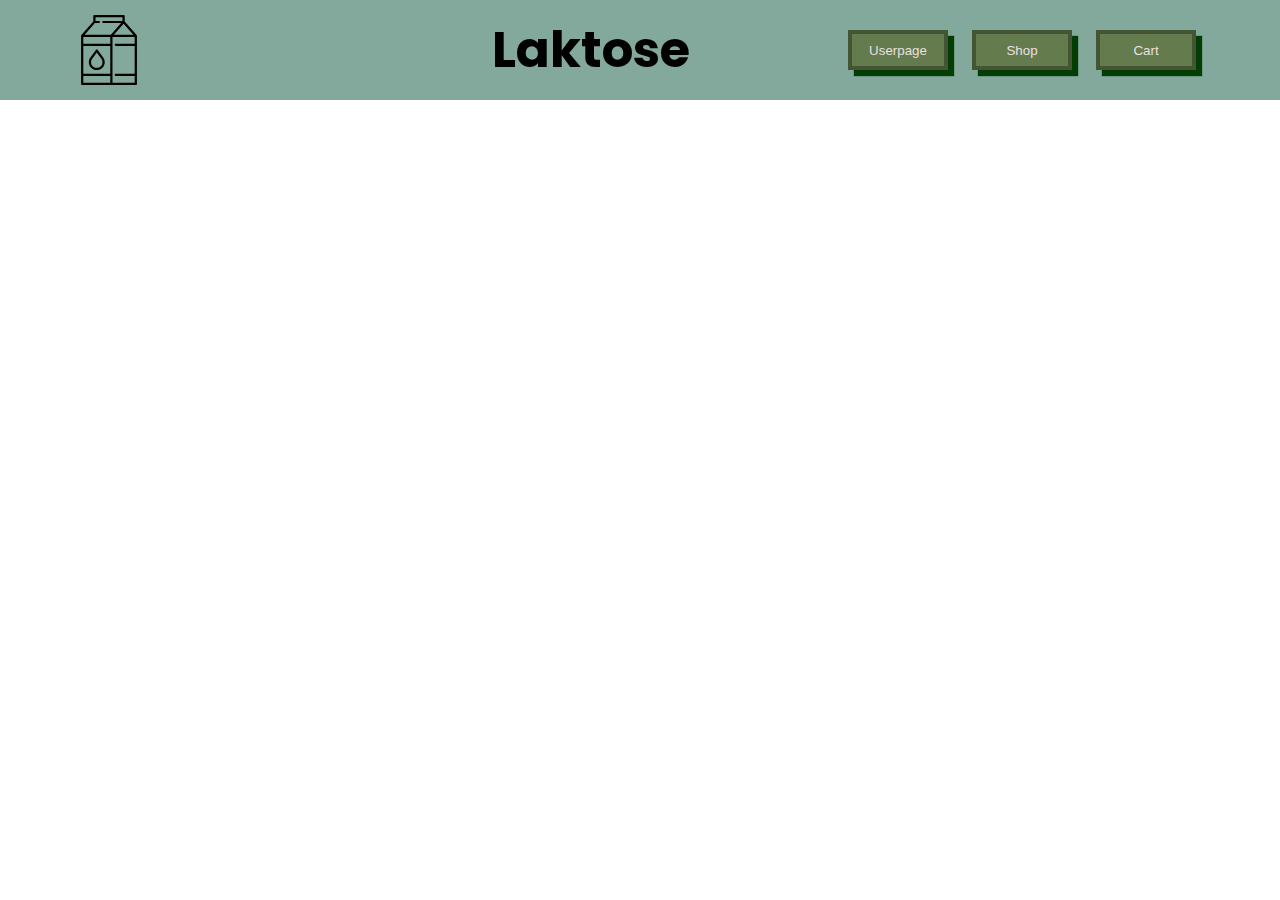
==== index.html @ 12277fe9 "setup and showoff" ====
<!DOCTYPE html>
<html lang="en">
<head>
    <meta charset="UTF-8">
    <meta name="viewport" content="width=device-width, initial-scale=1.0">
    <link rel="preconnect" href="https://fonts.googleapis.com">
<link rel="preconnect" href="https://fonts.gstatic.com" crossorigin>
<link href="https://fonts.googleapis.com/css2?family=Poppins:wght@500&display=swap" rel="stylesheet">
    <title>Hjemmeside</title>
    <link rel="stylesheet" href="./css/main.css">
    <link rel="stylesheet" href="./css/homePage.css">
</head>
<body>
    <header>
        <nav>
            <img src="./images/icons/milk-svgrepo-com.svg" alt="" class="milkSvg">
            <h1 class="headingTop">Laktose</h1>
            <div>
                <a href="./pages/userpage.html">
                    <button class="navBtn">Userpage</button>
                </a>
                <a href="./pages/Shop.html">
                    <button class="navBtn">Shop</button>
                </a>
                <a href="./pages/cart.html">
                    <button class="navBtn">Cart</button>
                </a>
            </div>
        </nav>
    </header>
    <main>

    </main>
    <footer>

    </footer>
</body>
</html>
---- css/main.css ----
* {
    margin: 0;
    padding: 0;
    box-sizing: border-box;
}

body {
    display: flex;
    flex-direction: column;
}
nav {
    height: 100px;
    position: sticky;
    top: 0;
    background-color: rgb(131, 169, 156);
    display: flex;
    flex-direction: row;
    justify-content: space-around;
    align-items: center;
}
a {
    text-decoration: none;
}

/*CLASSES*/
.navBtn {
   box-shadow: 6px 6px 1px rgb(4, 61, 4);
    border: 4px rgb(68, 85, 51) solid;
    background-color: rgb(100, 123, 77);
    height: 40px;
    width: 100px;
    color: rgb(234, 224, 224);
    cursor: pointer;
    margin: 20px 10px;
}
.navBtn:active {
    box-shadow: 3px 3px 1px rgb(4, 61, 4);
}
.milkSvg {
    width: 70px;
}
.headingTop {
    margin-left: 200px;
    font-size: 50px;
    font-family: 'Poppins', sans-serif;
}
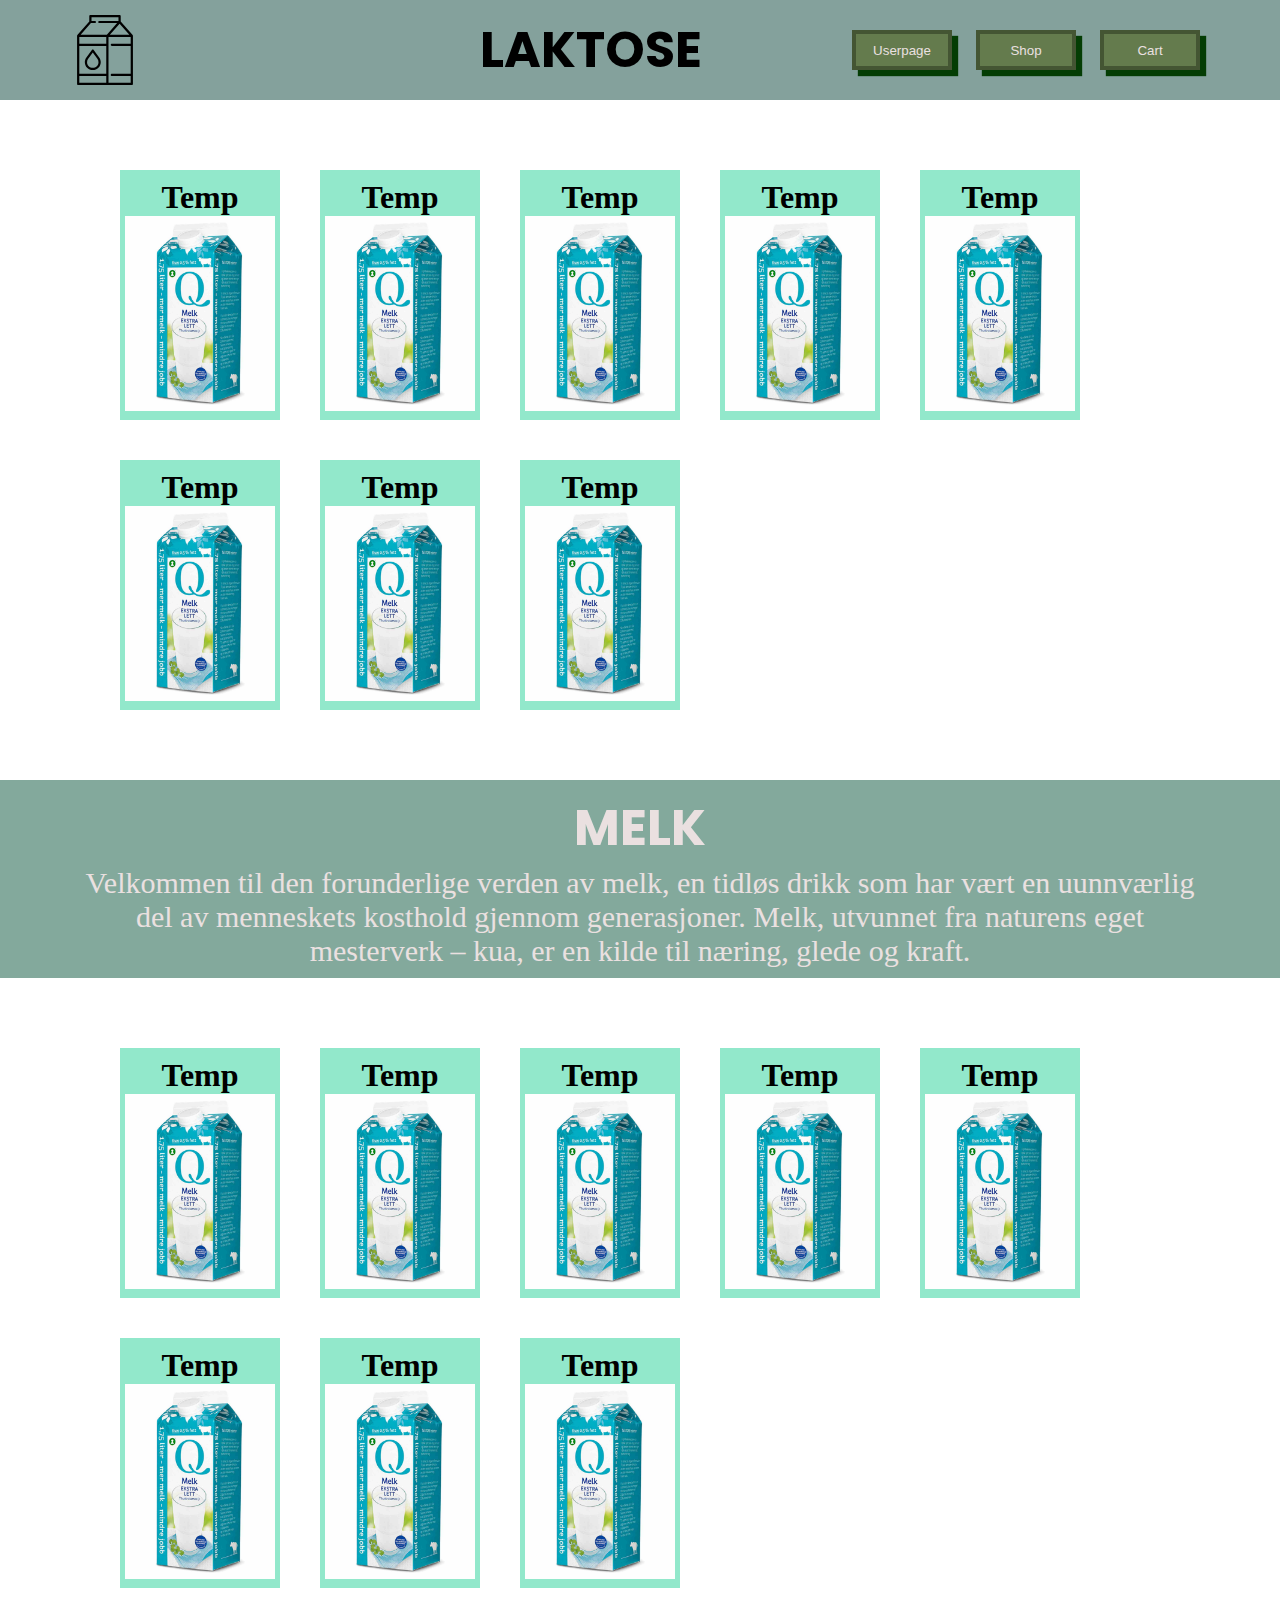
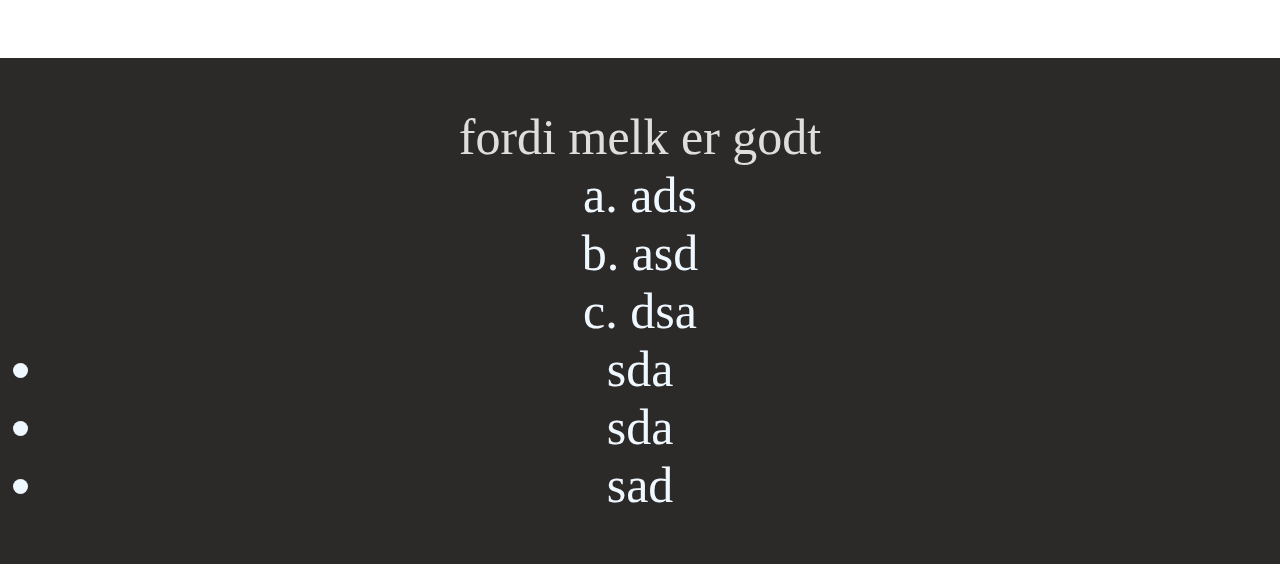
==== commit 46ec1ec6: "klasse to" ====
--- a/index.html
+++ b/index.html
@@ -1,20 +1,25 @@
 <!DOCTYPE html>
-<html lang="en">
+<html lang="no">
 <head>
     <meta charset="UTF-8">
     <meta name="viewport" content="width=device-width, initial-scale=1.0">
     <link rel="preconnect" href="https://fonts.googleapis.com">
-<link rel="preconnect" href="https://fonts.gstatic.com" crossorigin>
-<link href="https://fonts.googleapis.com/css2?family=Poppins:wght@500&display=swap" rel="stylesheet">
+    <link rel="preconnect" href="https://fonts.gstatic.com" crossorigin>
+    <link href="https://fonts.googleapis.com/css2?family=Poppins:wght@500&display=swap" rel="stylesheet">
+    <meta name="description" content="selling of milk">
+    <meta name="author" content="dhsah">
+    <link rel="shortcut icon" href="./images/icons/milk-svgrepo-com.svg" type="image/x-icon">
     <title>Hjemmeside</title>
     <link rel="stylesheet" href="./css/main.css">
     <link rel="stylesheet" href="./css/homePage.css">
+
 </head>
 <body>
+
     <header>
         <nav>
             <img src="./images/icons/milk-svgrepo-com.svg" alt="" class="milkSvg">
-            <h1 class="headingTop">Laktose</h1>
+            <h1 class="headingTop">LAKTOSE</h1>
             <div>
                 <a href="./pages/userpage.html">
                     <button class="navBtn">Userpage</button>
@@ -28,11 +33,117 @@
             </div>
         </nav>
     </header>
+
     <main>
+        <section class="shop-section">
 
+            <div class="container-top">
+                <h1 class="top-text-contained">Temp</h1>
+                <img src="./images/qmelk.jpg" alt="bilde av q-melk" class="picture-top-contained">
+            </div>
+
+            <div class="container-top">
+                <h1 class="top-text-contained">Temp</h1>
+                <img src="./images/qmelk.jpg" alt="bilde av q-melk" class="picture-top-contained">
+            </div>
+
+            <div class="container-top">
+                <h1 class="top-text-contained">Temp</h1>
+                <img src="./images/qmelk.jpg" alt="bilde av q-melk" class="picture-top-contained">
+            </div>
+
+            <div class="container-top">
+                <h1 class="top-text-contained">Temp</h1>
+                <img src="./images/qmelk.jpg" alt="bilde av q-melk" class="picture-top-contained">
+            </div>
+
+            <div class="container-top">
+                <h1 class="top-text-contained">Temp</h1>
+                <img src="./images/qmelk.jpg" alt="bilde av q-melk" class="picture-top-contained">
+            </div>
+
+            <div class="container-top">
+                <h1 class="top-text-contained">Temp</h1>
+                <img src="./images/qmelk.jpg" alt="bilde av q-melk" class="picture-top-contained">
+            </div>
+
+            <div class="container-top">
+                <h1 class="top-text-contained">Temp</h1>
+                <img src="./images/qmelk.jpg" alt="bilde av q-melk" class="picture-top-contained">
+            </div>
+
+            <div class="container-top">
+                <h1 class="top-text-contained">Temp</h1>
+                <img src="./images/qmelk.jpg" alt="bilde av q-melk" class="picture-top-contained">
+            </div>
+            
+        </section >
+
+        <section id="contain-info">
+            <h3 id="milk-heading">MELK</h3>
+            <p id="info-text-divider">Velkommen til den forunderlige verden av melk, en tidløs drikk som har vært en uunnværlig del av menneskets kosthold gjennom generasjoner. Melk, utvunnet fra naturens eget mesterverk – kua, er en kilde til næring, glede og kraft.</p>
+           
+        </section>
+
+        <section class="shop-section">
+
+            <div class="container-top">
+                <h1 class="top-text-contained">Temp</h1>
+                <img src="./images/qmelk.jpg" alt="bilde av q-melk" class="picture-top-contained">
+            </div>
+
+            <div class="container-top">
+                <h1 class="top-text-contained">Temp</h1>
+                <img src="./images/qmelk.jpg" alt="bilde av q-melk" class="picture-top-contained">
+            </div>
+
+            <div class="container-top">
+                <h1 class="top-text-contained">Temp</h1>
+                <img src="./images/qmelk.jpg" alt="bilde av q-melk" class="picture-top-contained">
+            </div>
+
+            <div class="container-top">
+                <h1 class="top-text-contained">Temp</h1>
+                <img src="./images/qmelk.jpg" alt="bilde av q-melk" class="picture-top-contained">
+            </div>
+
+            <div class="container-top">
+                <h1 class="top-text-contained">Temp</h1>
+                <img src="./images/qmelk.jpg" alt="bilde av q-melk" class="picture-top-contained">
+            </div>
+
+            <div class="container-top">
+                <h1 class="top-text-contained">Temp</h1>
+                <img src="./images/qmelk.jpg" alt="bilde av q-melk" class="picture-top-contained">
+            </div>
+
+            <div class="container-top">
+                <h1 class="top-text-contained">Temp</h1>
+                <img src="./images/qmelk.jpg" alt="bilde av q-melk" class="picture-top-contained">
+            </div>
+
+            <div class="container-top">
+                <h1 class="top-text-contained">Temp</h1>
+                <img src="./images/qmelk.jpg" alt="bilde av q-melk" class="picture-top-contained">
+            </div>
+
+        </section>
     </main>
+
     <footer>
+        <p class="footer-text">fordi melk er godt</p>
 
+        <ol id="test1">
+            <li>ads</li>
+            <li>asd</li>
+            <li>dsa</li>
+        </ol>
+
+        <ul id="test2">
+            <li>sda</li>
+            <li>sda</li>
+            <li>sad</li>
+        </ul>
     </footer>
 </body>
 </html>--- a/css/main.css
+++ b/css/main.css
@@ -6,23 +6,41 @@
 
 body {
     display: flex;
-    flex-direction: column;
+    flex-direction: column;  
+    background-image: url("https://i.imgflip.com/79xfh8.jpg");
+
 }
 nav {
     height: 100px;
     position: sticky;
     top: 0;
-    background-color: rgb(131, 169, 156);
+    background-color: rgb(132, 161, 156);
     display: flex;
     flex-direction: row;
     justify-content: space-around;
     align-items: center;
 }
+
+header {
+    
+}
+
 a {
     text-decoration: none;
 }
+footer {
+    background-color: rgb(44, 41, 41);
+    width: 100%;
+    min-height: 200px;
+    text-align: center;
+    padding: 50px;
+}
 
 /*CLASSES*/
+.footer-text {
+    color: rgb(224, 221, 221);
+    font-size: 50px;
+}
 .navBtn {
    box-shadow: 6px 6px 1px rgb(4, 61, 4);
     border: 4px rgb(68, 85, 51) solid;
--- a/css/homePage.css
+++ b/css/homePage.css
@@ -0,0 +1,60 @@
+/*SHOP PART*/
+    /*ID'S*/
+    .shop-section {
+        display: flex;
+        flex-wrap: wrap;
+        margin: 50px 100px;
+    }
+
+    .container-top{
+        background-color: rgb(146, 232, 203);
+        display: flex;
+        flex-direction: column;
+        margin: 20px;
+        justify-content: center;
+        align-items: center;
+        width: 160px;
+        height: 250px;
+    }
+
+    .top-text-contained{
+        
+    }
+
+    .picture-top-contained{
+        width: 150px;
+    }
+/*SHOP PART*/
+
+/*MIDDLE DIVIDER*/
+#contain-info{
+    width: 100%;
+    background-color: rgb(131, 169, 156);
+    min-height: 190px;
+    text-align: center;
+    padding: 10px 70px;
+}
+
+#milk-heading {
+    font-size: 50px;
+    color: rgb(234, 224, 224);
+    font-family: 'Poppins', sans-serif;
+}
+#info-text-divider {
+    font-size: 30px;
+    color: rgb(234, 224, 224);
+}
+/*MIDDLE DIVIDER*/
+
+#test1 {
+color: aliceblue;
+font-size: 50px;
+list-style-type:lower-latin;
+list-style-position: inside;
+}
+#test2 {
+color: aliceblue;
+font-size: 50px;
+list-style-position: outside;
+
+}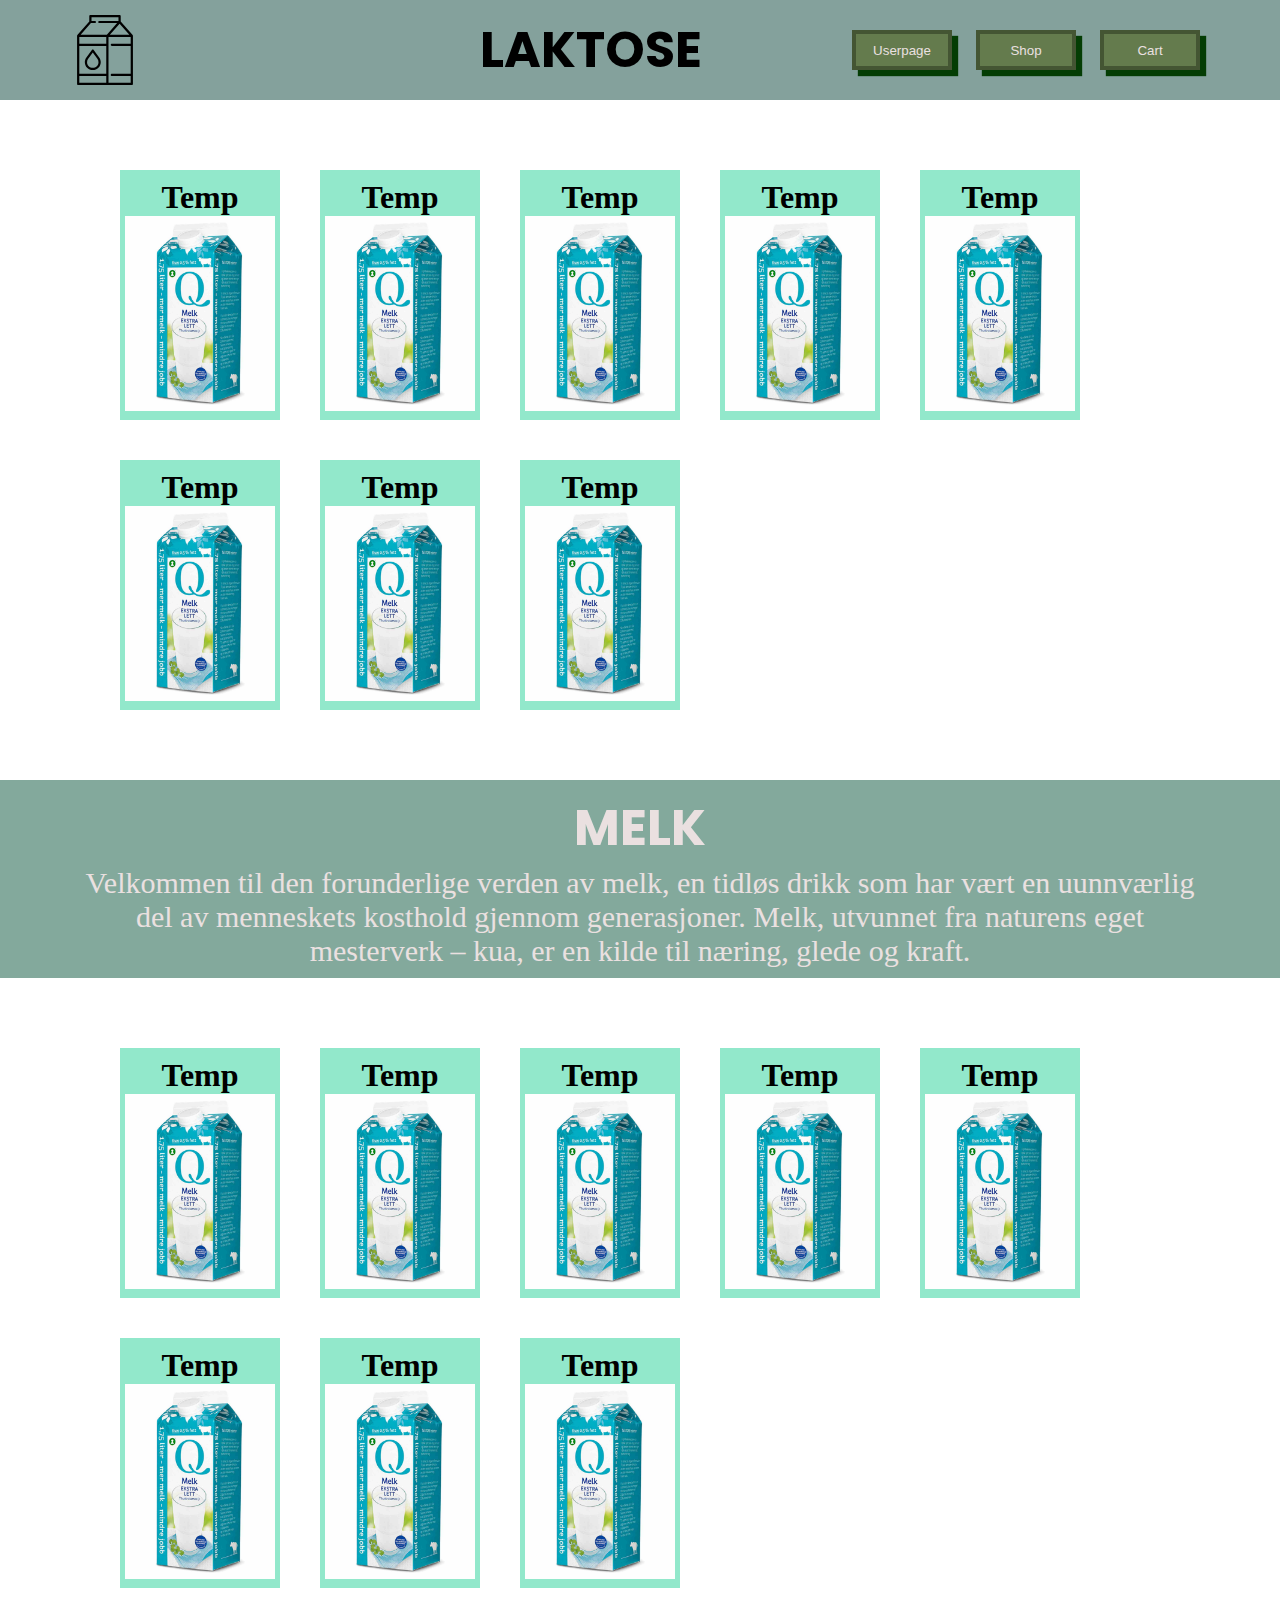
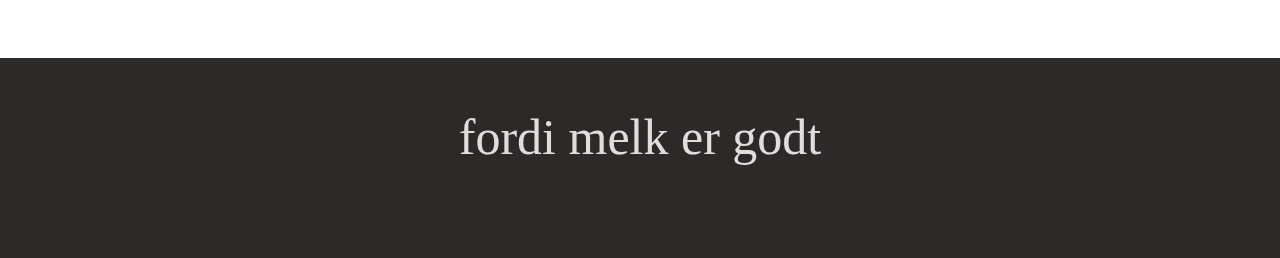
==== commit 64aaf851: "kommenterte ut" ====
--- a/index.html
+++ b/index.html
@@ -133,7 +133,7 @@
     <footer>
         <p class="footer-text">fordi melk er godt</p>
 
-        <ol id="test1">
+        <!--<ol id="test1">
             <li>ads</li>
             <li>asd</li>
             <li>dsa</li>
@@ -143,7 +143,7 @@
             <li>sda</li>
             <li>sda</li>
             <li>sad</li>
-        </ul>
+        </ul>-->
     </footer>
 </body>
 </html>--- a/css/homePage.css
+++ b/css/homePage.css
@@ -46,6 +46,8 @@
 }
 /*MIDDLE DIVIDER*/
 
+
+/*
 #test1 {
 color: aliceblue;
 font-size: 50px;
@@ -57,4 +59,4 @@
 font-size: 50px;
 list-style-position: outside;
 
-}+}*/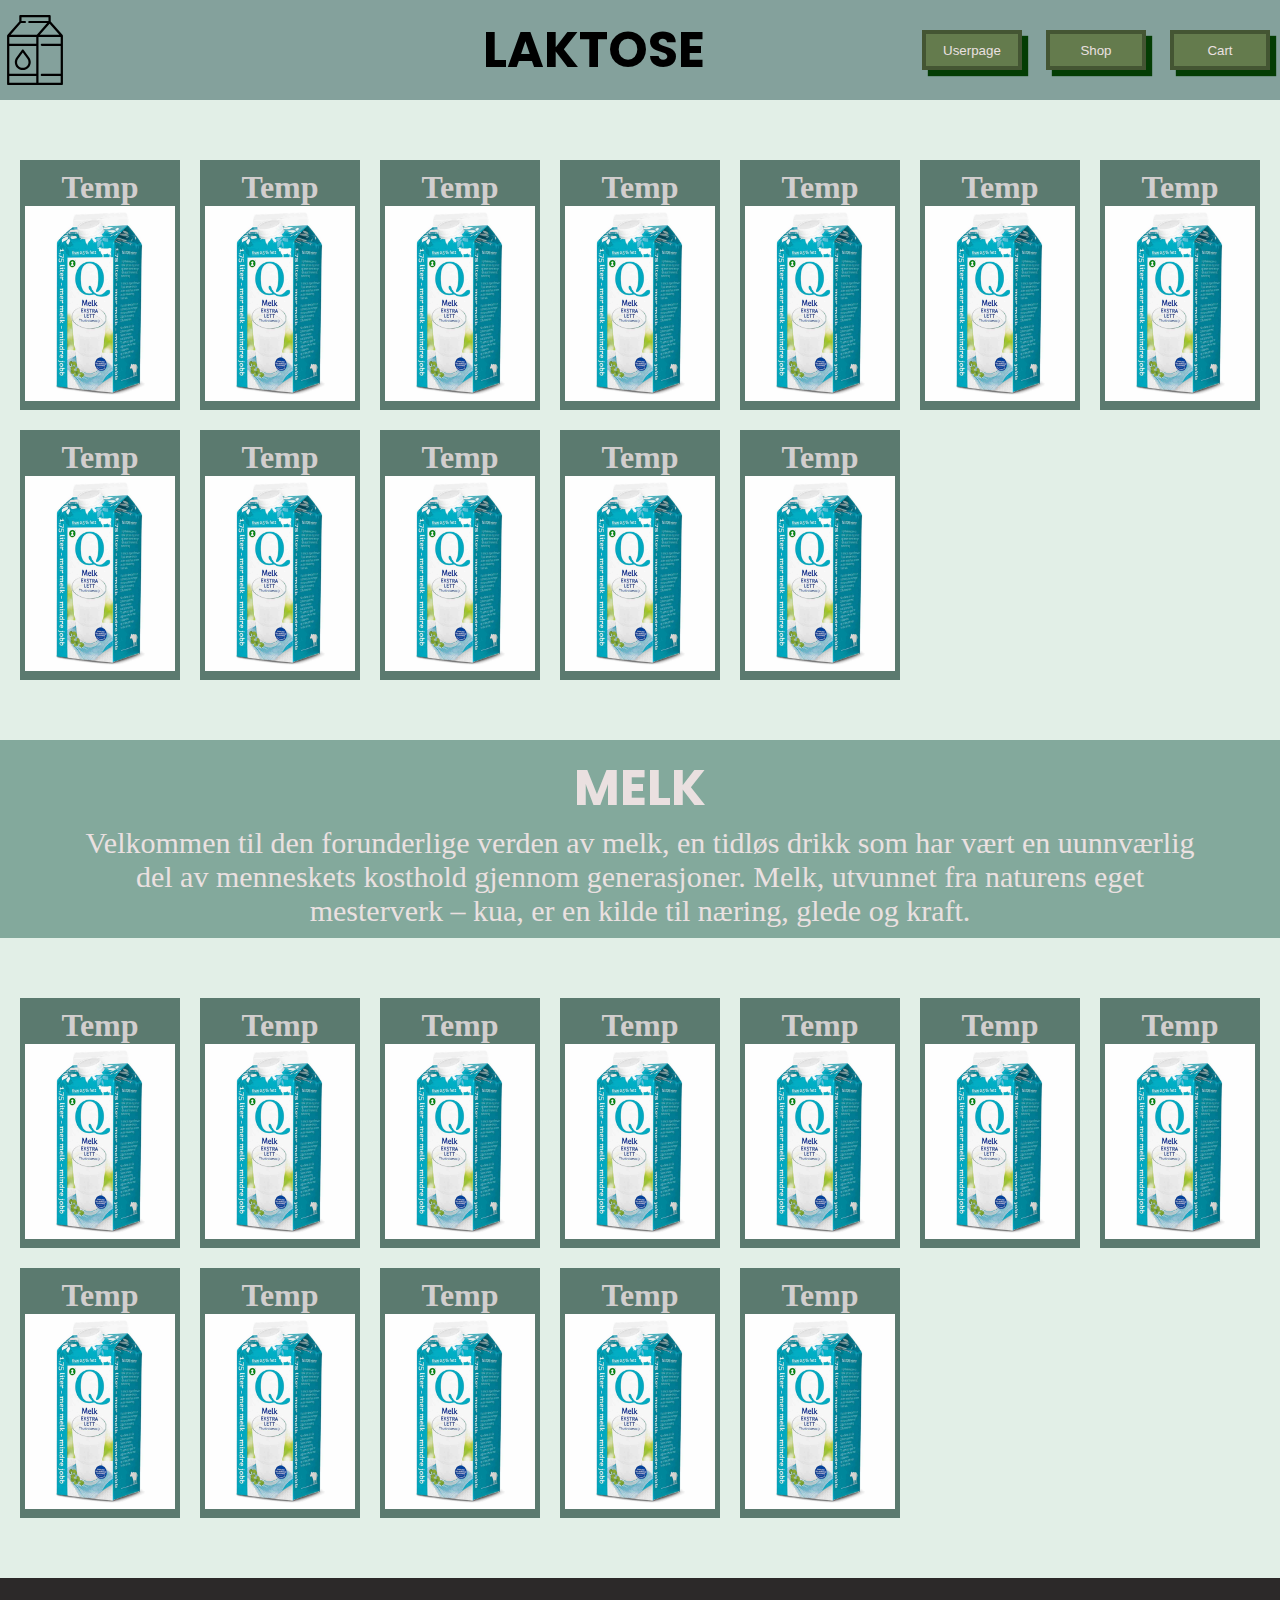
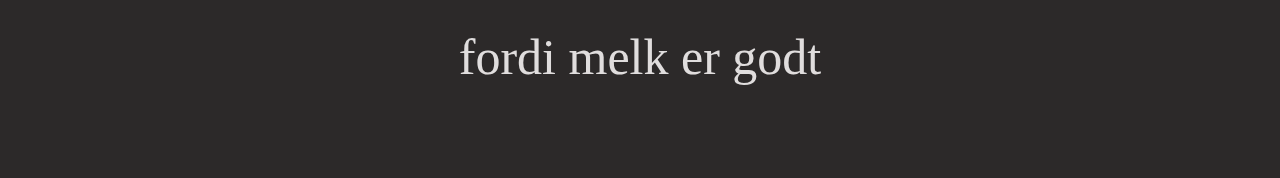
==== commit 0e78f6c8: "class two" ====
--- a/index.html
+++ b/index.html
@@ -19,7 +19,8 @@
     <header>
         <nav>
             <img src="./images/icons/milk-svgrepo-com.svg" alt="" class="milkSvg">
-            <h1 class="headingTop">LAKTOSE</h1>
+            <div></div>
+            <h1 class="headingTop" >LAKTOSE</h1>
             <div>
                 <a href="./pages/userpage.html">
                     <button class="navBtn">Userpage</button>
@@ -41,6 +42,27 @@
                 <h1 class="top-text-contained">Temp</h1>
                 <img src="./images/qmelk.jpg" alt="bilde av q-melk" class="picture-top-contained">
             </div>
+
+            <div class="container-top">
+                <h1 class="top-text-contained">Temp</h1>
+                <img src="./images/qmelk.jpg" alt="bilde av q-melk" class="picture-top-contained">
+            </div>
+
+            <div class="container-top">
+                <h1 class="top-text-contained">Temp</h1>
+                <img src="./images/qmelk.jpg" alt="bilde av q-melk" class="picture-top-contained">
+            </div>
+
+            <div class="container-top">
+                <h1 class="top-text-contained">Temp</h1>
+                <img src="./images/qmelk.jpg" alt="bilde av q-melk" class="picture-top-contained">
+            </div>
+
+            <div class="container-top">
+                <h1 class="top-text-contained">Temp</h1>
+                <img src="./images/qmelk.jpg" alt="bilde av q-melk" class="picture-top-contained">
+            </div>
+
 
             <div class="container-top">
                 <h1 class="top-text-contained">Temp</h1>
@@ -127,6 +149,26 @@
                 <img src="./images/qmelk.jpg" alt="bilde av q-melk" class="picture-top-contained">
             </div>
 
+            <div class="container-top">
+                <h1 class="top-text-contained">Temp</h1>
+                <img src="./images/qmelk.jpg" alt="bilde av q-melk" class="picture-top-contained">
+            </div>
+
+            <div class="container-top">
+                <h1 class="top-text-contained">Temp</h1>
+                <img src="./images/qmelk.jpg" alt="bilde av q-melk" class="picture-top-contained">
+            </div>
+
+            <div class="container-top">
+                <h1 class="top-text-contained">Temp</h1>
+                <img src="./images/qmelk.jpg" alt="bilde av q-melk" class="picture-top-contained">
+            </div>
+
+            <div class="container-top">
+                <h1 class="top-text-contained">Temp</h1>
+                <img src="./images/qmelk.jpg" alt="bilde av q-melk" class="picture-top-contained">
+            </div>
+
         </section>
     </main>
 
--- a/css/main.css
+++ b/css/main.css
@@ -6,20 +6,10 @@
 
 body {
     display: flex;
-    flex-direction: column;  
-    background-image: url("https://i.imgflip.com/79xfh8.jpg");
+    flex-direction: column; 
+    background-color: rgb(226, 239, 231); 
+}
 
-}
-nav {
-    height: 100px;
-    position: sticky;
-    top: 0;
-    background-color: rgb(132, 161, 156);
-    display: flex;
-    flex-direction: row;
-    justify-content: space-around;
-    align-items: center;
-}
 
 header {
     
@@ -41,24 +31,69 @@
     color: rgb(224, 221, 221);
     font-size: 50px;
 }
-.navBtn {
-   box-shadow: 6px 6px 1px rgb(4, 61, 4);
-    border: 4px rgb(68, 85, 51) solid;
+@media screen and (min-width: 800px) {
+    .navBtn {
+        box-shadow: 6px 6px 1px rgb(4, 61, 4);
+        border: 4px rgb(68, 85, 51) solid;
+        background-color: rgb(100, 123, 77);
+        height: 40px;
+        width: 100px;
+        color: rgb(234, 224, 224);
+        cursor: pointer;
+        margin: 20px 10px;
+    }
+    .navBtn:active {
+        box-shadow: 3px 3px 1px rgb(4, 61, 4);
+    }
+    .headingTop {
+        font-size: 50px;
+        font-family: 'Poppins', sans-serif;
+    }
+    nav {
+        height: 100px;
+        position: sticky;
+        top: 0;
+        background-color: rgb(132, 161, 156);
+        display: flex;
+        flex-direction: row;
+        justify-content: space-between;
+        align-items: center;
+    }
+    .milkSvg {
+        width: 70px;
+    }
+    
+}
+@media screen and (max-width: 800px)  {
+    
+    .headingTop {
+        font-size: 30px;
+        font-family: 'Poppins', sans-serif;
+    }
+    .navBtn {
+    box-shadow: 3px 3px 1px rgb(4, 61, 4);
+    border: 2px rgb(68, 85, 51) solid;
     background-color: rgb(100, 123, 77);
-    height: 40px;
-    width: 100px;
+    height: 30px;
+    width: 80px;
     color: rgb(234, 224, 224);
     cursor: pointer;
-    margin: 20px 10px;
+    margin: 10px 5px;
+    font-size: 14px;
+    }
+    nav {
+        min-height: 100px;
+        position: sticky;
+        top: 0;
+        background-color: rgb(132, 161, 156);
+        display: flex;
+        flex-direction: column;
+        justify-content: space-between;
+        align-items: center;
+    }
+    .milkSvg {
+       display: none;
+    }
+    
 }
-.navBtn:active {
-    box-shadow: 3px 3px 1px rgb(4, 61, 4);
-}
-.milkSvg {
-    width: 70px;
-}
-.headingTop {
-    margin-left: 200px;
-    font-size: 50px;
-    font-family: 'Poppins', sans-serif;
-}+
--- a/css/homePage.css
+++ b/css/homePage.css
@@ -3,14 +3,15 @@
     .shop-section {
         display: flex;
         flex-wrap: wrap;
-        margin: 50px 100px;
+        margin: 50px 10px;
     }
 
     .container-top{
-        background-color: rgb(146, 232, 203);
+        background-color: rgb(91, 122, 111);
+        color:rgb(210, 206, 206);
         display: flex;
         flex-direction: column;
-        margin: 20px;
+        margin: 10px;
         justify-content: center;
         align-items: center;
         width: 160px;
@@ -58,5 +59,4 @@
 color: aliceblue;
 font-size: 50px;
 list-style-position: outside;
-
 }*/